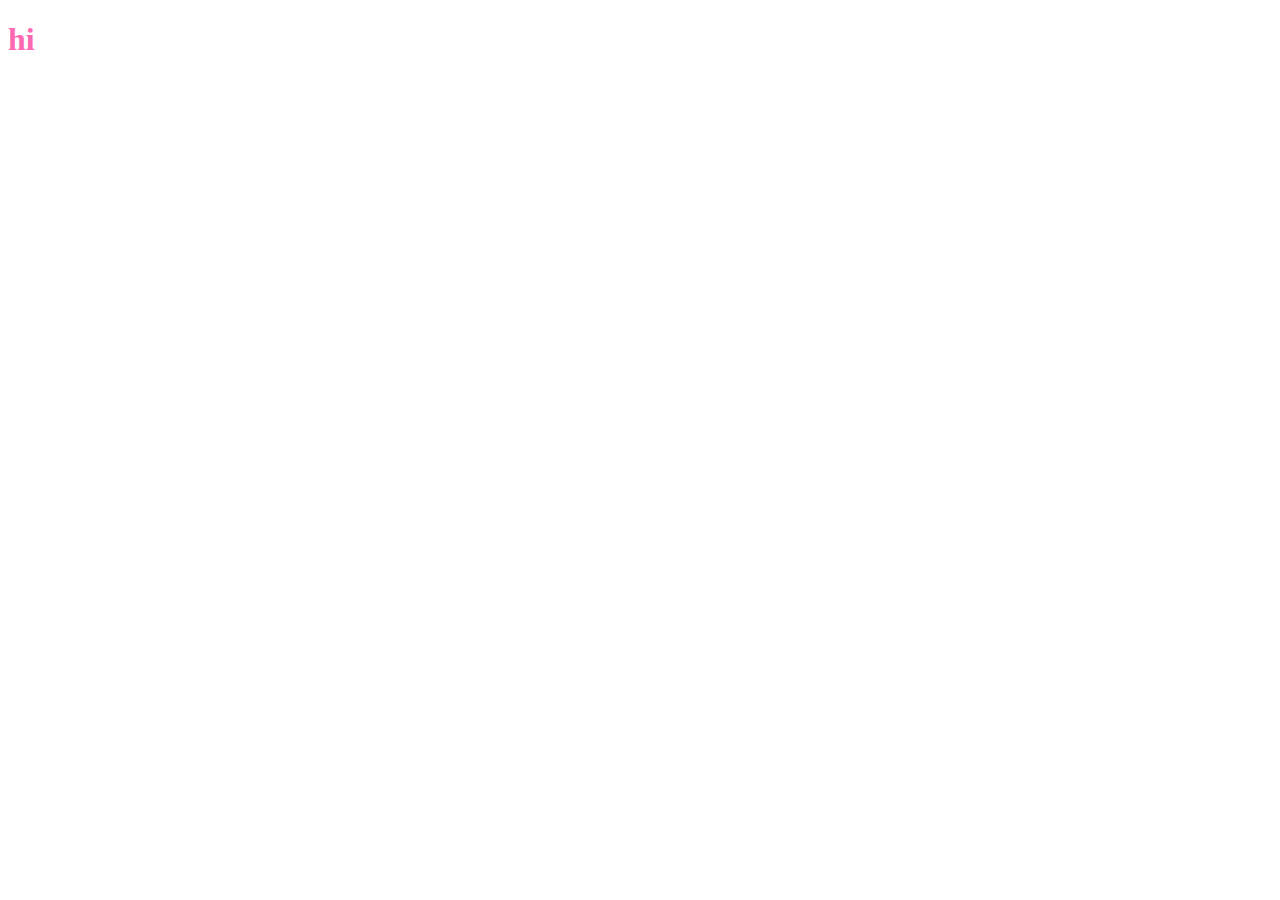
==== index.html @ 3c3d8576 "fix layout" ====
<!DOCTYPE html><html lang="en"><head><meta charset="UTF-8"><meta name="viewport" content="width=device-width, initial-scale=1.0"><title>Image Gallery</title><link rel="stylesheet" href="styles/css/main.css"></head><body> <h1>hi</h1></body></html>
---- styles/css/main.css ----
h1{color:hotpink}
/*# sourceMappingURL=main.css.map */
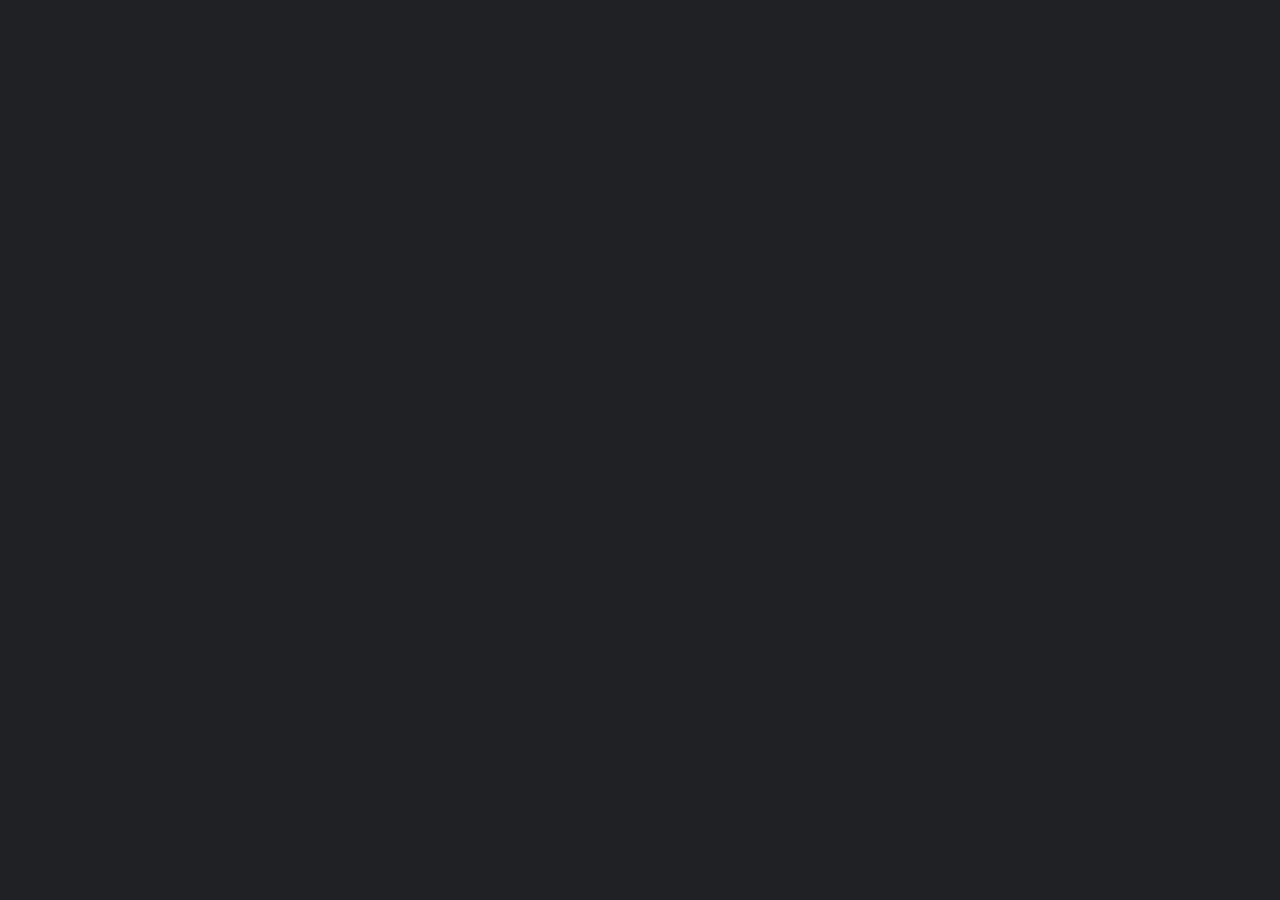
==== commit 1e952229: "fix pug and sass - p1" ====
--- a/index.html
+++ b/index.html
@@ -1 +1 @@
-<!DOCTYPE html><html lang="en"><head><meta charset="UTF-8"><meta name="viewport" content="width=device-width, initial-scale=1.0"><title>Image Gallery</title><link rel="stylesheet" href="styles/css/main.css"></head><body> <h1>hi</h1></body></html>+<!DOCTYPE html><html lang="en"><head><meta charset="UTF-8"><meta name="viewport" content="width=device-width, initial-scale=1.0"><meta http-equiv="Content-Security-Policy" content="default-src 'self' https://wallpaperaccess.com"><meta name="description" content="#{desc}"><title>Image Gallery XD</title><link rel="stylesheet" href="styles/css/index.css"><base href="https://wallpaperaccess.com/full/"></head></html><body> </body>--- a/styles/css/index.css
+++ b/styles/css/index.css
@@ -0,0 +1,2 @@
+:root{--blk-clr:#202124}*{margin:0;padding:0;-webkit-box-sizing:border-box;box-sizing:border-box}body{background:var(--blk-clr);width:98vw}img{max-width:100%;height:100%;-o-object-fit:cover;object-fit:cover}
+/*# sourceMappingURL=index.css.map */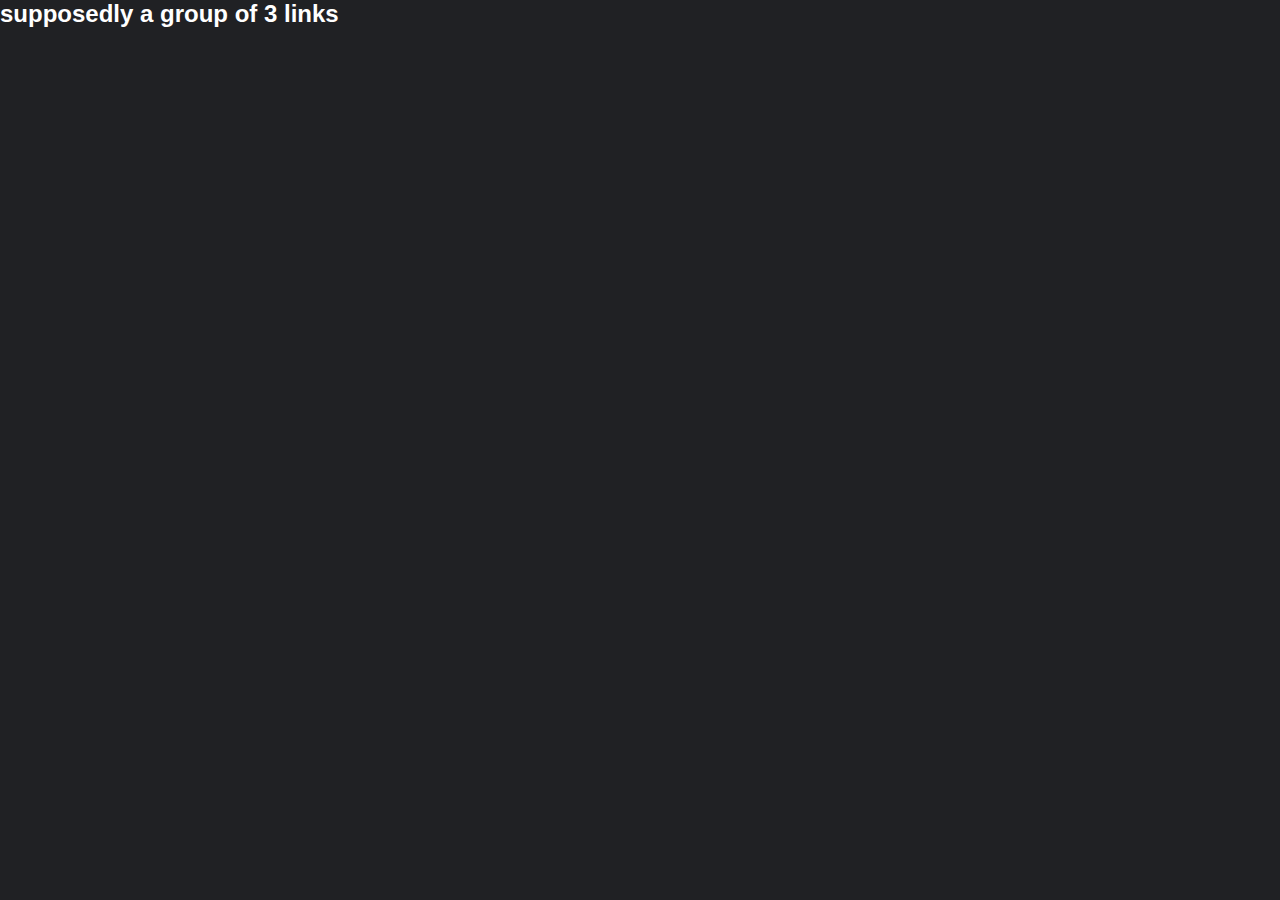
==== commit 60d0e3ec: "TODOs[1..3] &check;" ====
--- a/index.html
+++ b/index.html
@@ -1 +1 @@
-<!DOCTYPE html><html lang="en"><head><meta charset="UTF-8"><meta name="viewport" content="width=device-width, initial-scale=1.0"><meta http-equiv="Content-Security-Policy" content="default-src 'self' https://wallpaperaccess.com"><meta name="description" content="#{desc}"><title>Image Gallery XD</title><link rel="stylesheet" href="styles/css/index.css"><base href="https://wallpaperaccess.com/full/"></head></html><body> </body>+<!DOCTYPE html><html lang="en"><head><meta charset="UTF-8"><meta name="viewport" content="width=device-width, initial-scale=1.0"><meta http-equiv="Content-Security-Policy" content="default-src 'self' "><meta name="description" content="3 pages of responsive image galleries"><title>Image Gallery</title><link rel="stylesheet" href="styles/css/index.css"><base href="./"></head></html><body> <h2>supposedly a group of 3 links</h2></body>--- a/styles/css/index.css
+++ b/styles/css/index.css
@@ -1,2 +1,2 @@
-:root{--blk-clr:#202124}*{margin:0;padding:0;-webkit-box-sizing:border-box;box-sizing:border-box}body{background:var(--blk-clr);width:98vw}img{max-width:100%;height:100%;-o-object-fit:cover;object-fit:cover}
+:root{--blk-clr:#202124}*{margin:0;padding:0;-webkit-box-sizing:border-box;box-sizing:border-box}body{background:var(--blk-clr);width:98vw;color:white;font-family:Arial, Helvetica, sans-serif}img{max-width:100%;height:100%;-o-object-fit:cover;object-fit:cover}
 /*# sourceMappingURL=index.css.map */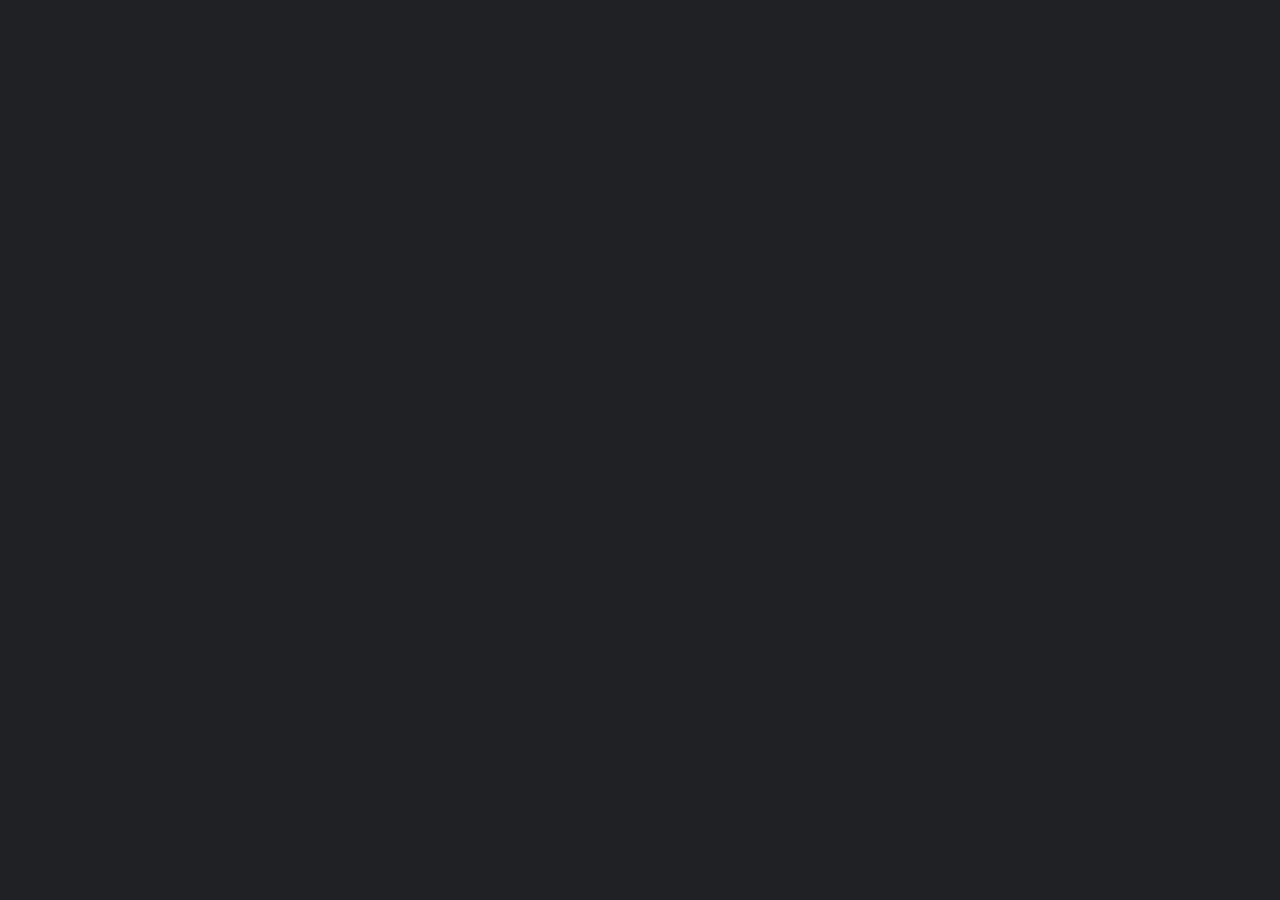
==== commit 4221d0f5: "__dirname. problem again. e(55358)" ====
--- a/index.html
+++ b/index.html
@@ -1 +1 @@
-<!DOCTYPE html><html lang="en"><head><meta charset="UTF-8"><meta name="viewport" content="width=device-width, initial-scale=1.0"><meta http-equiv="Content-Security-Policy" content="default-src 'self' "><meta name="description" content="3 pages of responsive image galleries"><title>Image Gallery</title><link rel="stylesheet" href="styles/css/index.css"><base href="./"></head></html><body> <h2>supposedly a group of 3 links</h2></body>+<!DOCTYPE html><html lang="en"><head><meta charset="UTF-8"><meta name="viewport" content="width=device-width, initial-scale=1.0"><meta http-equiv="Content-Security-Policy" content="default-src 'self' "><meta name="description" content="3 pages of responsive image galleries"><title>Image Gallery</title><link rel="stylesheet" href="styles/css/index.css"><base href="./"></head></html><body> <a href="./grid.html"> </a><a href="./cols.html"> </a><a href="./flex.html"> </a></body>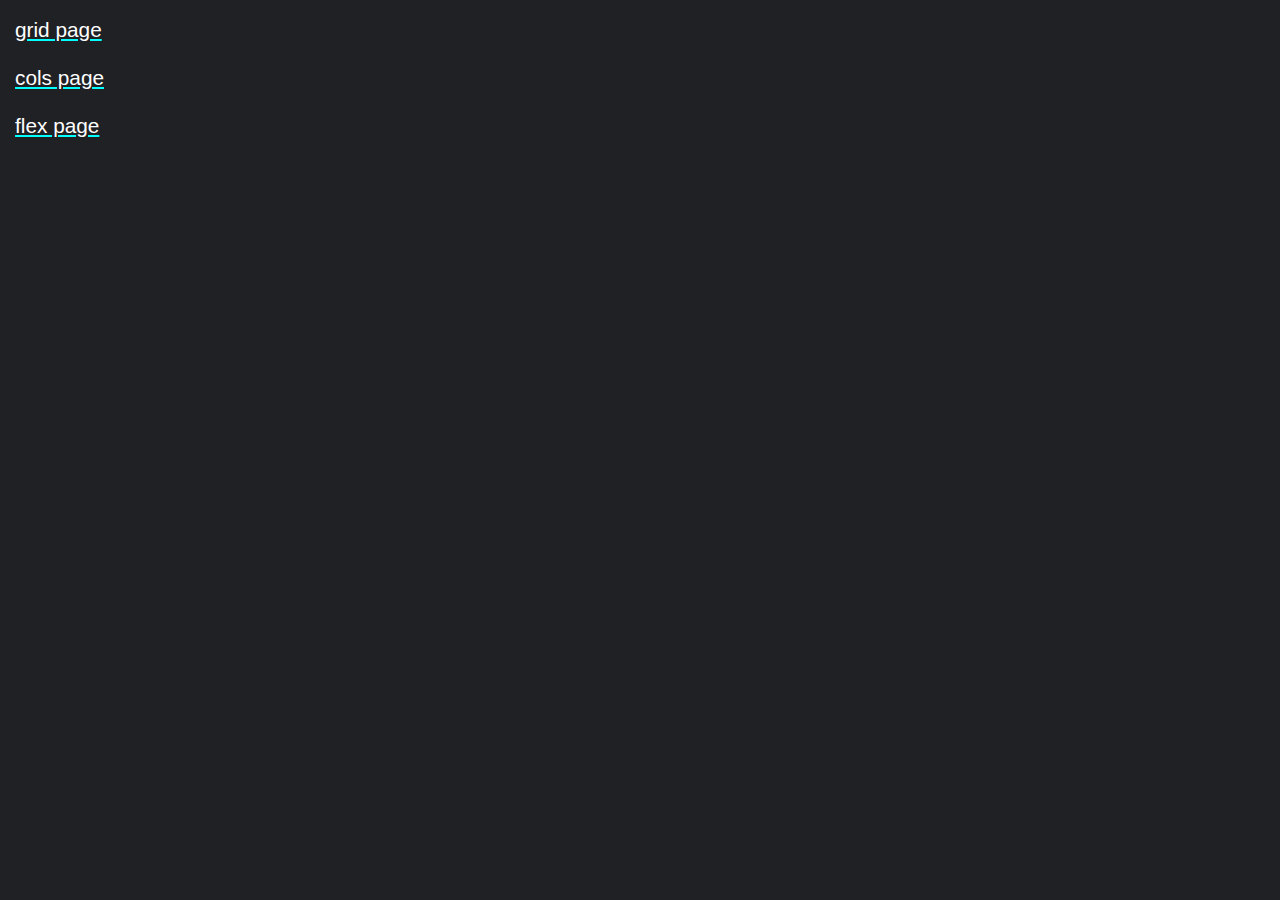
==== commit cb4d7191: "finished for today" ====
--- a/index.html
+++ b/index.html
@@ -1 +1 @@
-<!DOCTYPE html><html lang="en"><head><meta charset="UTF-8"><meta name="viewport" content="width=device-width, initial-scale=1.0"><meta http-equiv="Content-Security-Policy" content="default-src 'self' "><meta name="description" content="3 pages of responsive image galleries"><title>Image Gallery</title><link rel="stylesheet" href="styles/css/index.css"><base href="./"></head></html><body> <a href="./grid.html"> </a><a href="./cols.html"> </a><a href="./flex.html"> </a></body>+<!DOCTYPE html><html lang="en"><head><meta charset="UTF-8"><meta name="viewport" content="width=device-width, initial-scale=1.0"><meta http-equiv="Content-Security-Policy" content="default-src 'self' "><meta name="description" content="3 pages of responsive image galleries"><title>Image Gallery</title><link rel="stylesheet" href="styles/css/index.css"><base href="./"></head></html><body> <br><a href="./grid.html">grid page <br><br></a><a href="./cols.html">cols page <br><br></a><a href="./flex.html">flex page <br><br></a></body>--- a/styles/css/index.css
+++ b/styles/css/index.css
@@ -1,2 +1,2 @@
-:root{--blk-clr:#202124}*{margin:0;padding:0;-webkit-box-sizing:border-box;box-sizing:border-box}body{background:var(--blk-clr);width:98vw;color:white;font-family:Arial, Helvetica, sans-serif}img{max-width:100%;height:100%;-o-object-fit:cover;object-fit:cover}
+:root{--blk-clr:#202124}*{margin:0;padding:0;-webkit-box-sizing:border-box;box-sizing:border-box}body{background:var(--blk-clr);width:98vw;color:white;font-family:Arial, Helvetica, sans-serif}img{max-width:100%;height:100%;-o-object-fit:cover;object-fit:cover}a{-webkit-text-decoration-color:aqua;text-decoration-color:aqua;color:#fff;padding:15px;font-size:1.3em;-webkit-transition:all 0.5s ease-out;transition:all 0.5s ease-out}a:hover{color:aqua}
 /*# sourceMappingURL=index.css.map */